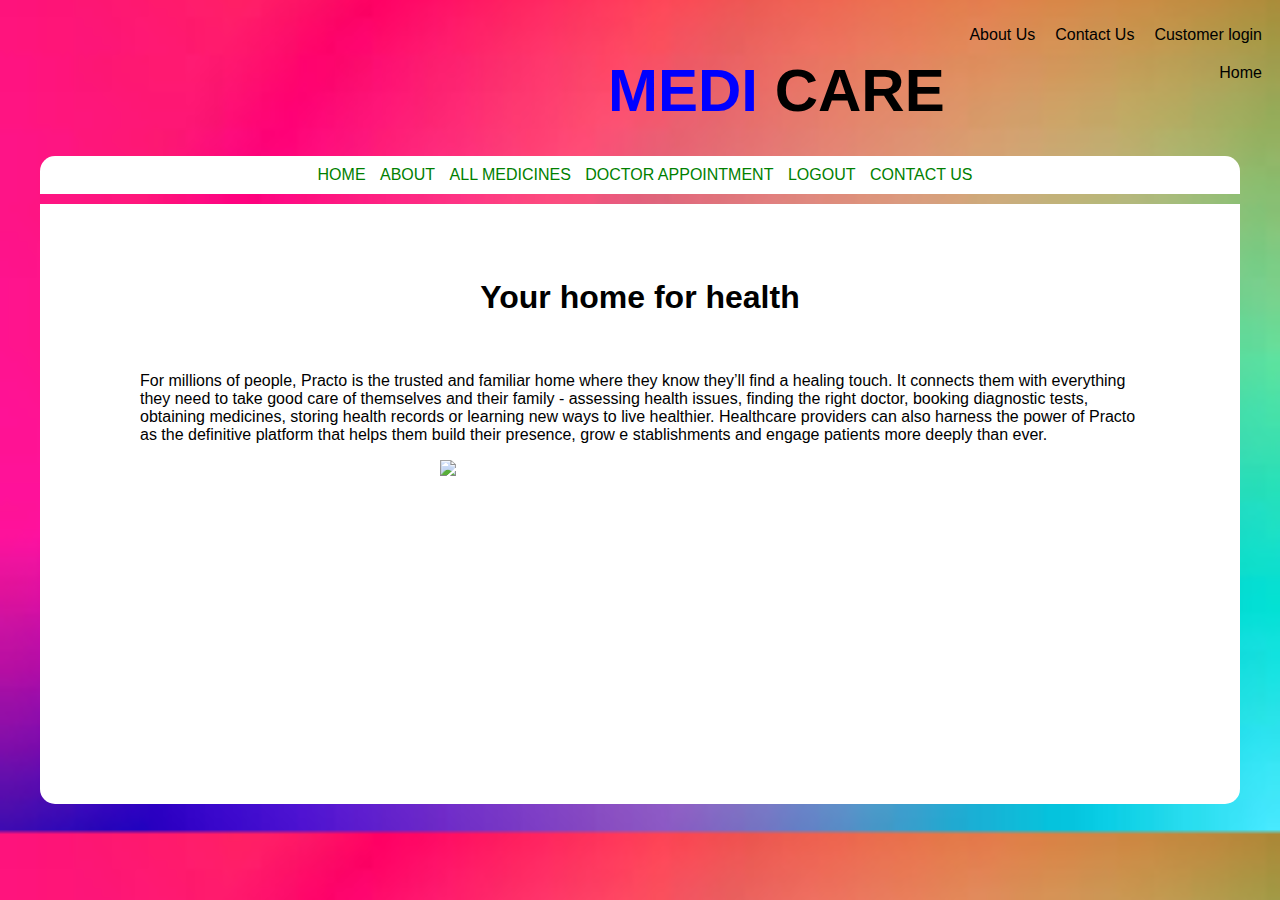
==== about.html @ ca9b7c53 "firstcommit" ====
<!DOCTYPE html>
<html>
  <head>
    <title>Medi Care</title>
    <meta charset="utf-8" />
    <link href="style.css" rel="stylesheet" />
  </head>

  <body>
    <div class="header">
      <div class="header-title">
        <h1 style="margin-left: 600px"><span style="color: blue;">MEDI</span> CARE</h1>
      </div>
      <div class="header-list">
        <ul>
          <li>Customer login</li>
          <li>Contact Us</li>
          <li>About Us</li>
          <li>Home</li>
        </ul>
      </div>
    </div>
    <div class="intro">
      <a href="home.html">HOME</a>
      <a href="about.html">ABOUT</a>
      <a href="medicine.html">ALL MEDICINES</a>
      <a href="doctor ap.html">DOCTOR APPOINTMENT</a>
      <a href="index.html">LOGOUT</a>
      <a href="contact.html">CONTACT US</a>
    </div>
    
               
            <form>
                <br> <br> <br> 
<h1 style="text-align: center;">Your home for health</h1>
<br> 
<p style=" width: 1000px; margin-left: 100px;">For millions of people, Practo is the trusted and familiar home where they know they’ll find a healing touch. It connects them with everything they need to take good care of themselves and their family - assessing health issues, finding the right doctor, booking diagnostic tests, obtaining medicines, storing health records or learning new ways to live healthier.

    Healthcare providers can also harness the power of Practo as the definitive platform that helps them build their presence, grow e
    stablishments and engage patients more deeply than ever.</p>


<img style="margin-left: 400px;" width=400px ,height=400px src="https://thumbs.dreamstime.com/b/smiling-female-doctor-holding-medical-records-lab-coat-her-office-clipboard-looking-camera-56673035.jpg">  </form>
</body>
</html>
---- style.css ----
body {
  background-color:greenyellow;
  background-image: url([data-uri]);
  background-position: center;
  background-size: cover;
  font-family: sans-serif;
  
}
.header{
    height: 90px;
}
.header-title{
    float: left;
    font-size: 30px;
}
.header-list li{
    float: right;
    list-style: none;
    padding: 10px;
}
.intro {
  width: 1200px;
  background-color:white;
  margin: auto;
  color:white;
  padding: 10px 0px 10px 0px;
  text-align: center;
  border-radius: 15px 15px 0px 0px;
  margin-bottom: 10px;
  margin-top: 50px;
}
.intro a{
    text-decoration: none;
    color: green;
    margin-left: 10px;
    font-family: Verdana, Geneva, Tahoma, sans-serif;
}
form {
  width: 1200px;
  height: 600px;
  background-color:white;
  margin: auto;
  border-radius: 0px 0px 15px 15px;
}
.fname,
.c,
.g,
.cd,
.m {
  margin-left: 40px;
  font-size: 18px;
}
.lname {
  margin-left: 40px;
  font-size: 18px;
}
.z {
  margin-left: 25px;
  font-size: 18px;
}
.email {
  margin-left: 29px;
  font-size: 18px;
}
.option {
  width: 100px;
  margin-left: 10px;
}
.male,
.female,
.other {
  margin-left: 5px;
}
#male,
#female,
#other {
  margin-left: 100px;
}
#button {
  background-color: rgb(0, 0, 0);
  color: white;
  text-align: center;
  border-bottom-color: white;
  margin: 0px 20px 0px 350px;
}
.teee {
  width: 1200px;
  height: 600px;
  background-color:white;
 margin-left: 67px;
  border-radius: 0px 0px 15px 15px;
}
.wrapper{
  max-height: 120px;
  width: 700px;
  padding-top: 100px;
  
 
  display: flex;
  overflow-x: auto;
  margin-left: 250px;
}
.wrapper::-webkit-scrollbar{
  width: 0px;
  
}
.wrapper .item {
  min-width:110px;
  height: 110px;
  line-height: 110px;
  text-align: center;
  
  margin-right: 27px;
}
figure{
  text-align: center;
}

.main{
  background-color: white;
  margin: 20px 20px;
}
.category{
  float: left;
}

li {
  list-style: none;
  
  padding-bottom: 33px;
  padding-top: 33px;
  padding-left: 20px;
  padding-right: 20px;
}
.medicine{
  margin-left: 300px;
  margin-top: 100px;
}
.cart{
  width: 290px;
  height: 400px;
  border: 1px solid black;
  margin-left: 550px;
  margin-top: -270px;
 
}
.cart-row{
  width: 290px;
  height: 350px;
  overflow-x: hidden;
  overflow-y: auto;
}
.fgh{
  border:1px solid black ;
  border-radius: 30px;
  width: 400px;
  height: 400px;
 margin-left: 100px;
  text-align: center;
}

.gg{
  border:1px solid black ;
  border-radius: 30px;
  width: 400px;
  height: 400px;
   margin-top: 60px;
   margin-left: 700px;
  text-align: center;
}
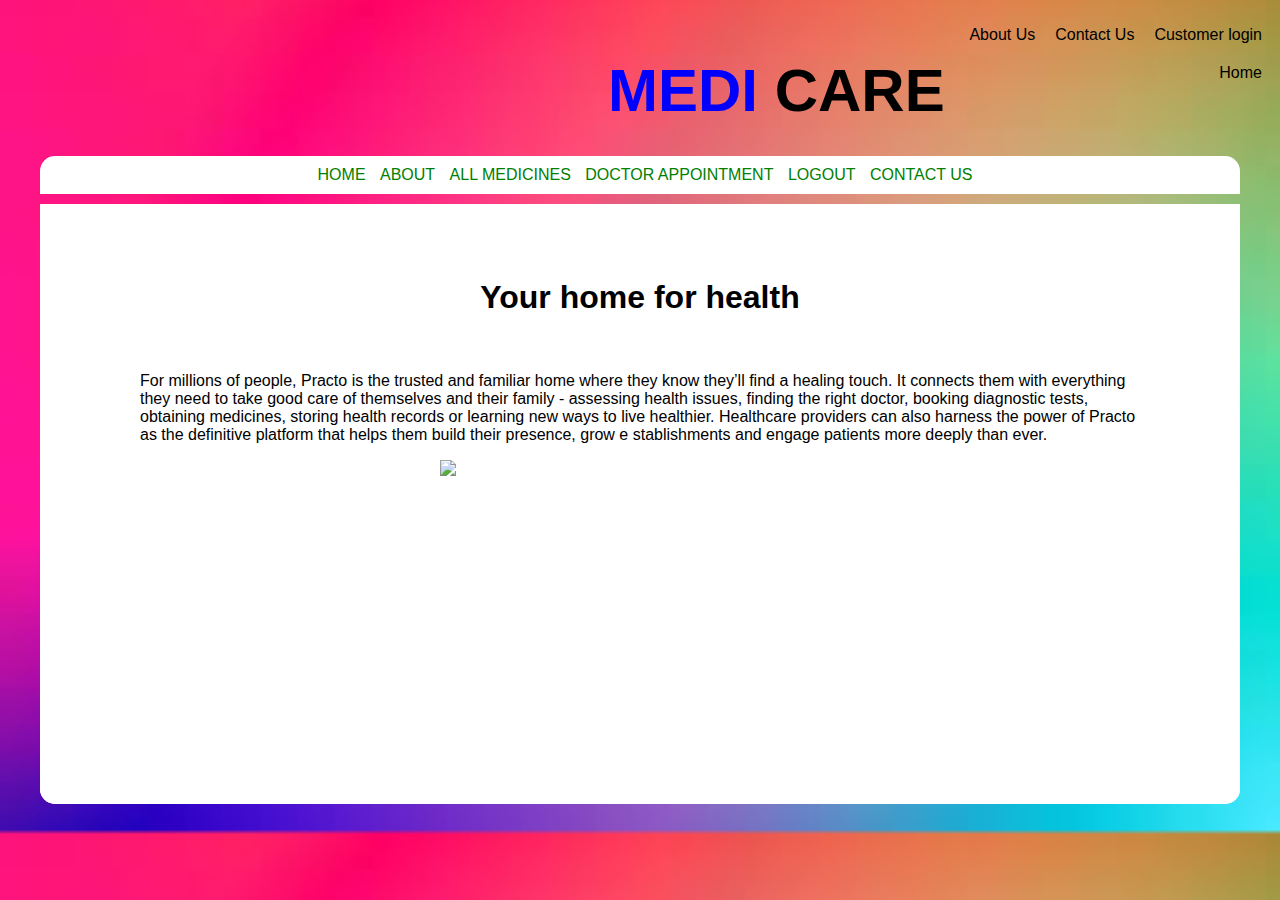
==== commit 3c13642e: "medicare" ====
--- a/about.html
+++ b/about.html
@@ -29,7 +29,7 @@
       <a href="contact.html">CONTACT US</a>
     </div>
     
-               
+              <div class="teee">
             <form>
                 <br> <br> <br> 
 <h1 style="text-align: center;">Your home for health</h1>
@@ -41,5 +41,6 @@
 
 
 <img style="margin-left: 400px;" width=400px ,height=400px src="https://thumbs.dreamstime.com/b/smiling-female-doctor-holding-medical-records-lab-coat-her-office-clipboard-looking-camera-56673035.jpg">  </form>
+</div>
 </body>
 </html>
--- a/style.css
+++ b/style.css
@@ -80,22 +80,22 @@
   background-color: rgb(0, 0, 0);
   color: white;
   text-align: center;
+
   border-bottom-color: white;
   margin: 0px 20px 0px 350px;
 }
 .teee {
+  background-color:white;
+  float: center;
   width: 1200px;
-  height: 600px;
-  background-color:white;
- margin-left: 67px;
+  margin: auto;
   border-radius: 0px 0px 15px 15px;
+  background-color: white;
 }
 .wrapper{
   max-height: 120px;
   width: 700px;
   padding-top: 100px;
-  
- 
   display: flex;
   overflow-x: auto;
   margin-left: 250px;
@@ -116,10 +116,6 @@
   text-align: center;
 }
 
-.main{
-  background-color: white;
-  margin: 20px 20px;
-}
 .category{
   float: left;
 }
